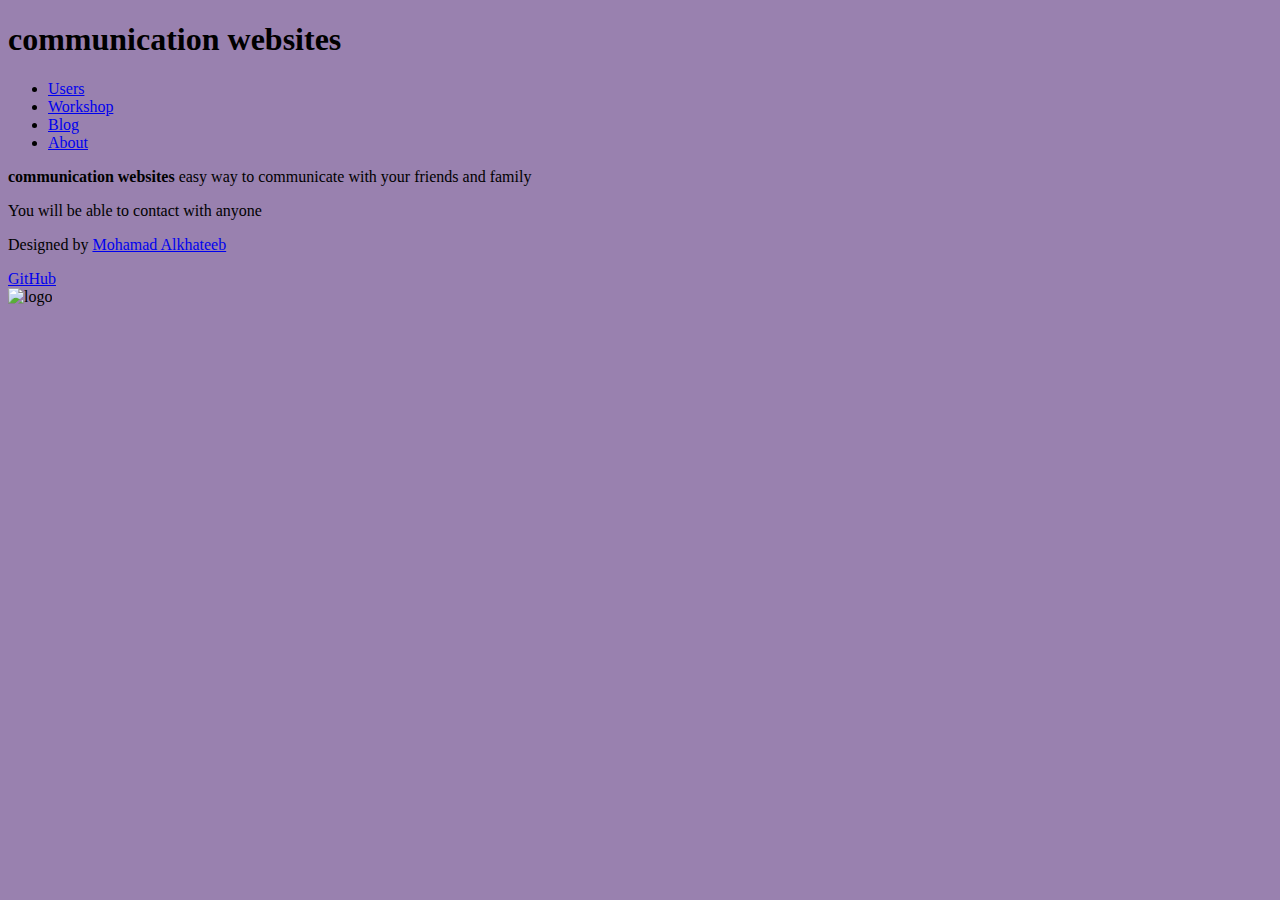
==== lab6/index.html @ 57fe0927 "lab" ====
<!DOCTYPE html>
<html>
<head>
	<title>communication websites</title>
	<link rel="stylesheet" href="cssfile.css">
</head>
<body>

	<header>
		<h1>communication websites</h1>
		<nav>
			<ul>
				<li><a href="#">Users</a></li>
				<li><a href="#">Workshop</a></li>
				<li><a href="#">Blog</a></li>
				<li><a href="#">About</a></li>
			</ul>
		</nav>
	</header>
	
	<main>
		<p><strong>communication websites </strong>easy way to communicate with your friends and family</p>
		<section>
			<p>You will be able to contact with anyone</p>
		</section>
	</main>


	<footer>
		<div>
			<p>Designed by <a href="#">Mohamad Alkhateeb</a></p>
			<div>
				<a href="#">GitHub</a>
			</div>
		</div>
		<div>
            <img style="width:10%;" src="https://img.icons8.com/ios/452/communication.png" alt="logo">
		</div>


		<script src="JavaScript.js"></script>
	</footer>

</html>
---- lab6/cssfile.css ----
body{
    background-color: rgb(153, 129, 175)
}


main img{
    display: inline;
}
main H1{
    display: inline;
}
main img{
    margin-top: 15px; 
    margin-bottom: 15px;

    background-color:#efecf5;
    border-style: dotted;
    border-width: 2px;

    padding-top: 2px;
    padding-bottom: 2px;
    padding-right: 2px;
    padding-left: 2px;
}
main ul{
background-color:hsl(184, 100%, 50%);
}
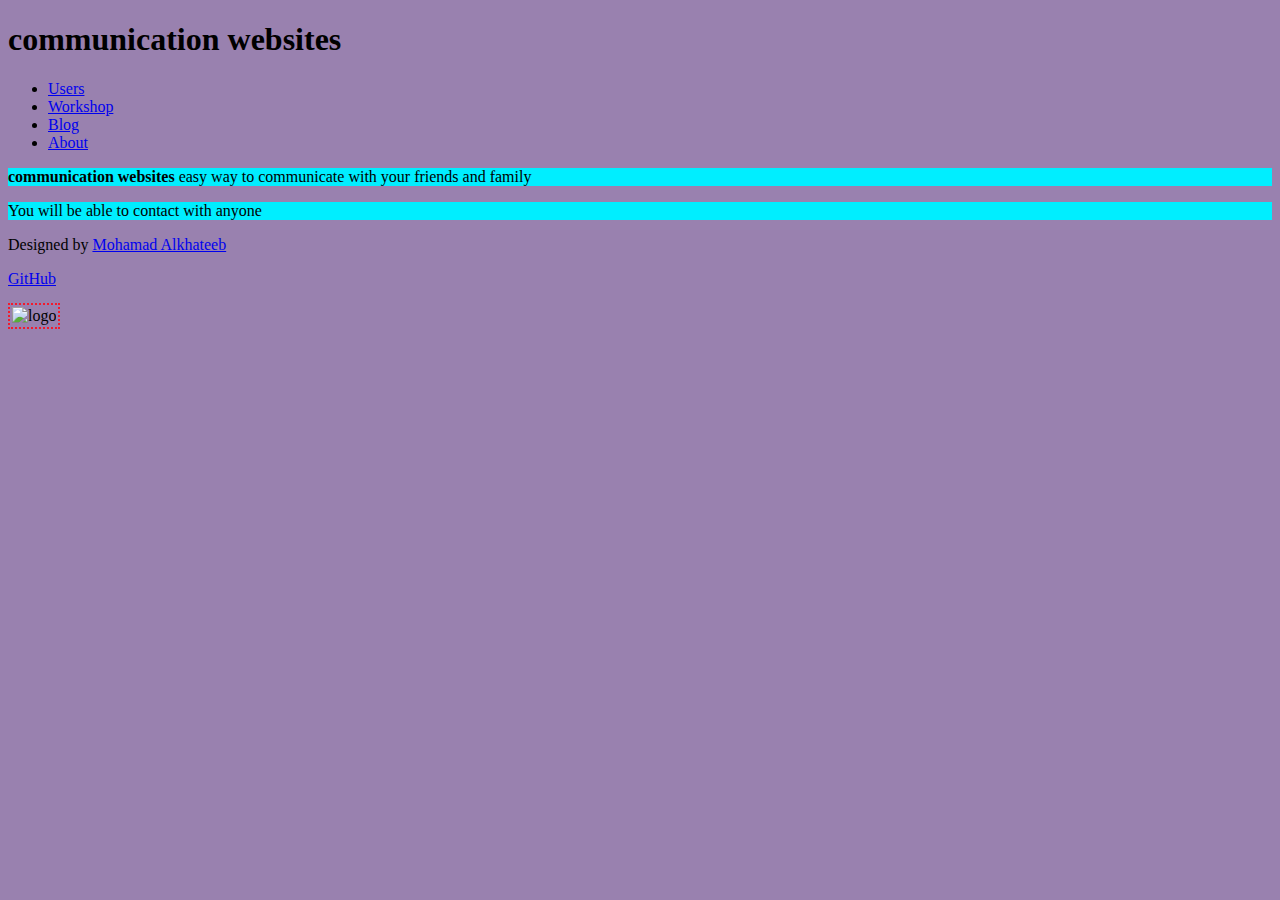
==== commit 18b2b41d: "lab8" ====
--- a/lab6/index.html
+++ b/lab6/index.html
@@ -40,5 +40,5 @@
 
 		<script src="JavaScript.js"></script>
 	</footer>
-
+</body>
 </html>--- a/lab6/cssfile.css
+++ b/lab6/cssfile.css
@@ -9,19 +9,19 @@
 main H1{
     display: inline;
 }
-main img{
+footer div img{
     margin-top: 15px; 
     margin-bottom: 15px;
 
-    background-color:#efecf5;
     border-style: dotted;
     border-width: 2px;
+    border-color:#f31a2c;
 
     padding-top: 2px;
     padding-bottom: 2px;
     padding-right: 2px;
     padding-left: 2px;
 }
-main ul{
+main p{
 background-color:hsl(184, 100%, 50%);
 }